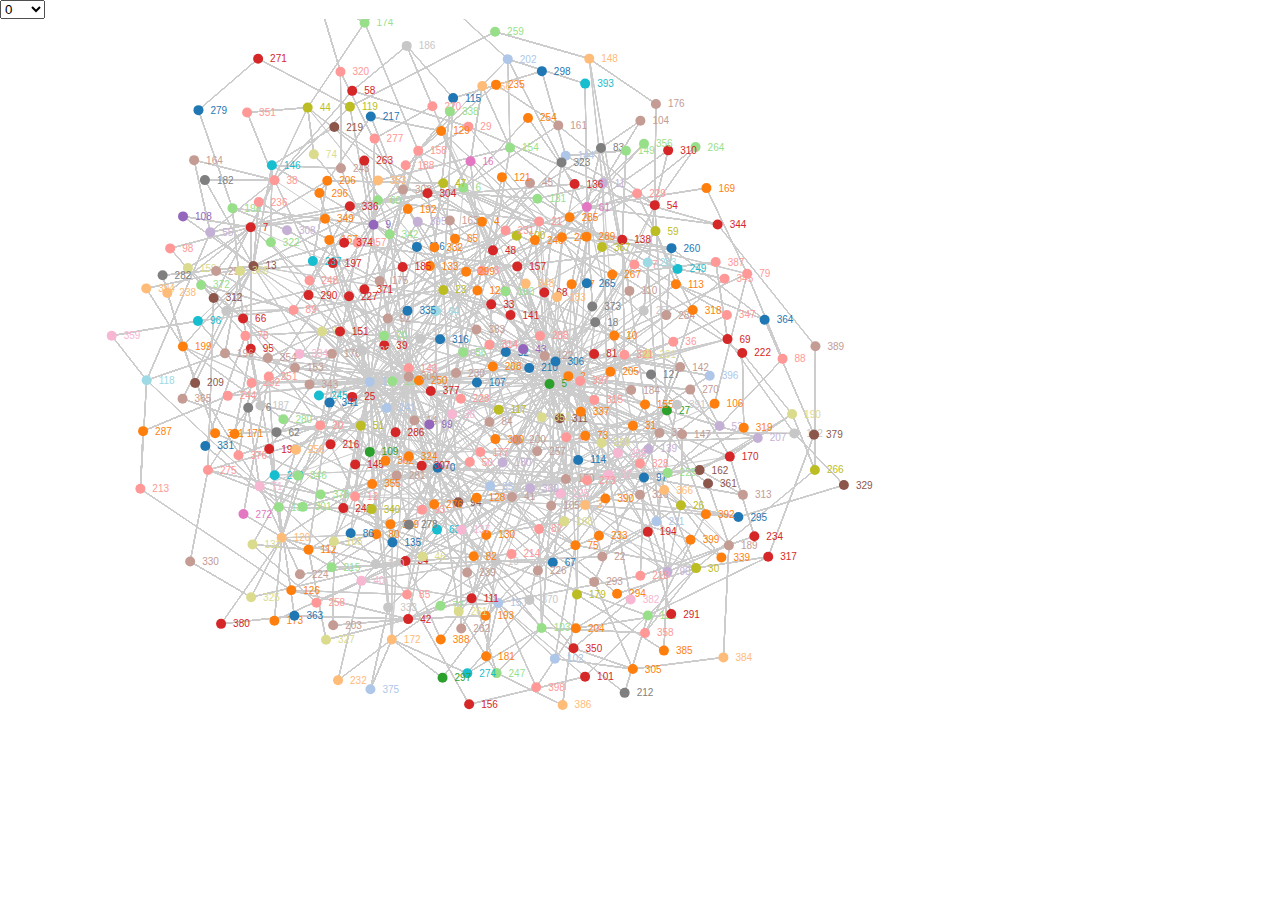
==== index.html @ 227e1dd8 "Added project" ====
<!DOCTYPE html>
<html>
	<head>
		<meta charset="utf-8">
		<meta name="viewport" content="initial-scale=1, maximum-scale=1, user-scalable=no, width=device-width">
		<title></title>

		<link href="css/style.css" rel="stylesheet">

	</head>

	<body>
		<script src="//ajax.googleapis.com/ajax/libs/jquery/1.9.1/jquery.min.js"></script>
		<script src="js/d3.min.js"></script>
		
		<select class="numbers">
		</select>
		
		<script src="js/script.js"></script>	
		
		
		

	</body>
</html>
---- css/style.css ----
* {
	margin:0;
	padding:0;
}

select {
	display:block;
}

.link {
  stroke: #ccc;
}

.node text {
	pointer-events: none;
	font: 10px sans-serif;
	-webkit-touch-callout: none;
	-webkit-user-select: none;
	-khtml-user-select: none;
	-moz-user-select: none;
	-ms-user-select: none;
	user-select: none;
}
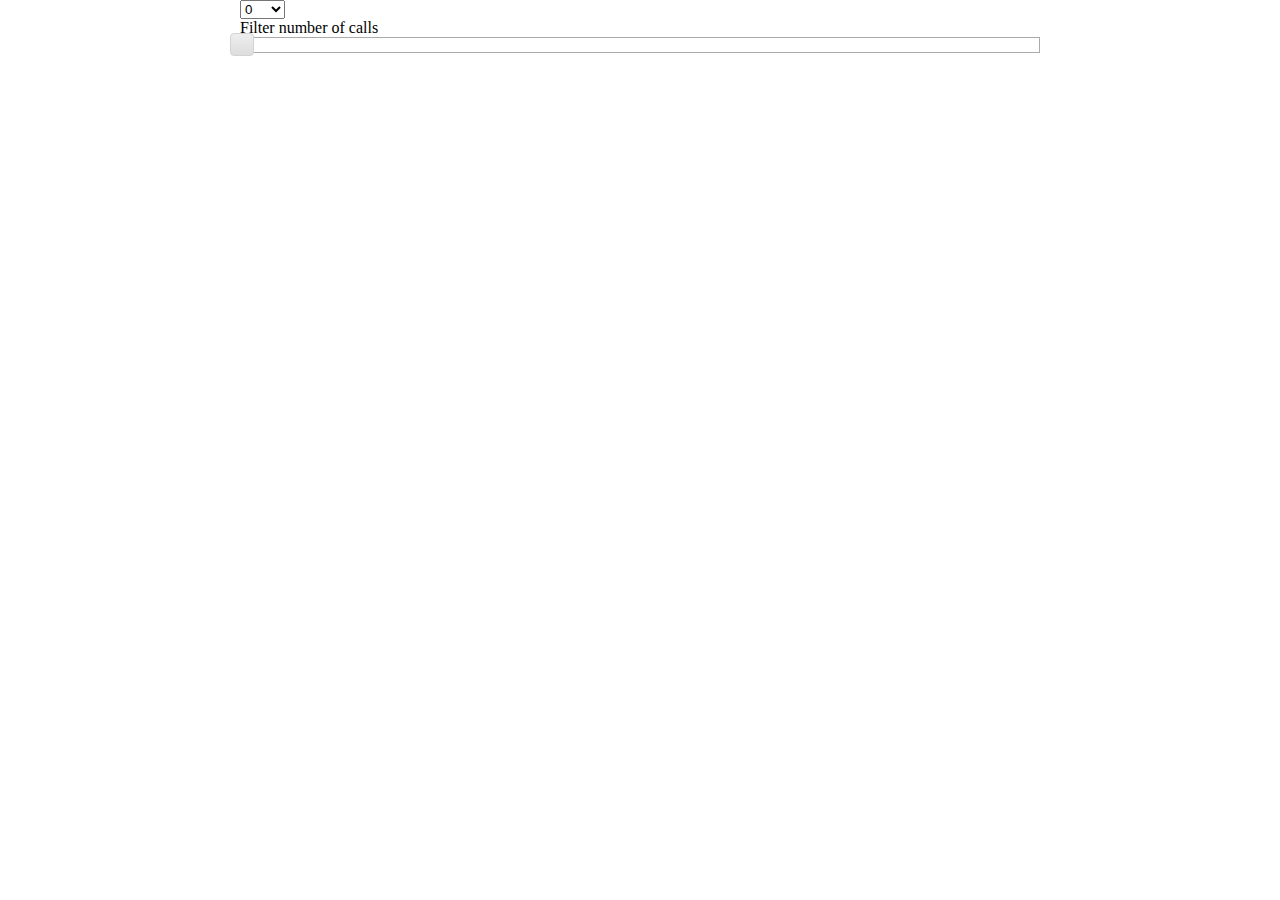
==== commit a12a672a: "Now keeping track of calls per link" ====
--- a/index.html
+++ b/index.html
@@ -3,22 +3,28 @@
 	<head>
 		<meta charset="utf-8">
 		<meta name="viewport" content="initial-scale=1, maximum-scale=1, user-scalable=no, width=device-width">
+		
 		<title></title>
 
 		<link href="css/style.css" rel="stylesheet">
-
+		<link href="css/d3.slider.css" rel="stylesheet">
 	</head>
 
 	<body>
-		<script src="//ajax.googleapis.com/ajax/libs/jquery/1.9.1/jquery.min.js"></script>
-		<script src="js/d3.min.js"></script>
+	
+		<div class="container">
 		
-		<select class="numbers">
-		</select>
+			<script src="js/d3.min.js"></script>
+			<script src="js/d3.slider.js"></script>
+			
+			<select class="numbers">
+			</select>
+			<label>Filter number of calls </label>
+			<div class="slider"></div>
+			
+			<script src="js/script.js"></script>	
 		
-		<script src="js/script.js"></script>	
-		
-		
+		</div>
 		
 
 	</body>
--- a/css/style.css
+++ b/css/style.css
@@ -3,7 +3,16 @@
 	padding:0;
 }
 
+.container {
+	width:800px;
+	margin:0 auto;
+}
+
 select {
+	display:block;
+}
+
+input {
 	display:block;
 }
 
--- a/css/d3.slider.css
+++ b/css/d3.slider.css
@@ -0,0 +1,86 @@
+.d3-slider {
+    position: relative;
+    font-family: Verdana,Arial,sans-serif;
+    font-size: 1.1em;
+    border: 1px solid #aaaaaa;
+    z-index: 2;
+}
+
+.d3-slider-horizontal {
+    height: .8em;
+}  
+
+.d3-slider-range {
+  background:#2980b9;
+  left:0px;
+  right:0px;
+  height: 0.8em;
+  position: absolute;
+}
+
+.d3-slider-range-vertical {
+  background:#2980b9;
+  left:0px;
+  right:0px;
+  position: absolute;
+  top:0;
+}
+
+.d3-slider-vertical {
+    width: .8em;
+    height: 100px;
+}      
+
+.d3-slider-handle {
+    position: absolute;
+    width: 1.2em;
+    height: 1.2em;
+    border: 1px solid #d3d3d3;
+    border-radius: 4px;
+    background: #eee;
+    background: linear-gradient(to bottom, #eee 0%, #ddd 100%);
+    z-index: 3;
+}
+
+.d3-slider-handle:hover {
+    border: 1px solid #999999;
+}
+
+.d3-slider-horizontal .d3-slider-handle {
+    top: -.3em;
+    margin-left: -.6em;
+}
+
+.d3-slider-axis {
+    position: relative;
+    z-index: 1;    
+}
+
+.d3-slider-axis-bottom {
+    top: .8em;
+}
+
+.d3-slider-axis-right {
+    left: .8em;
+}
+
+.d3-slider-axis path {
+    stroke-width: 0;
+    fill: none;
+}
+
+.d3-slider-axis line {
+    fill: none;
+    stroke: #aaa;
+    shape-rendering: crispEdges;
+}
+
+.d3-slider-axis text {
+    font-size: 11px;
+}
+
+.d3-slider-vertical .d3-slider-handle {
+    left: -.25em;
+    margin-left: 0;
+    margin-bottom: -.6em;      
+}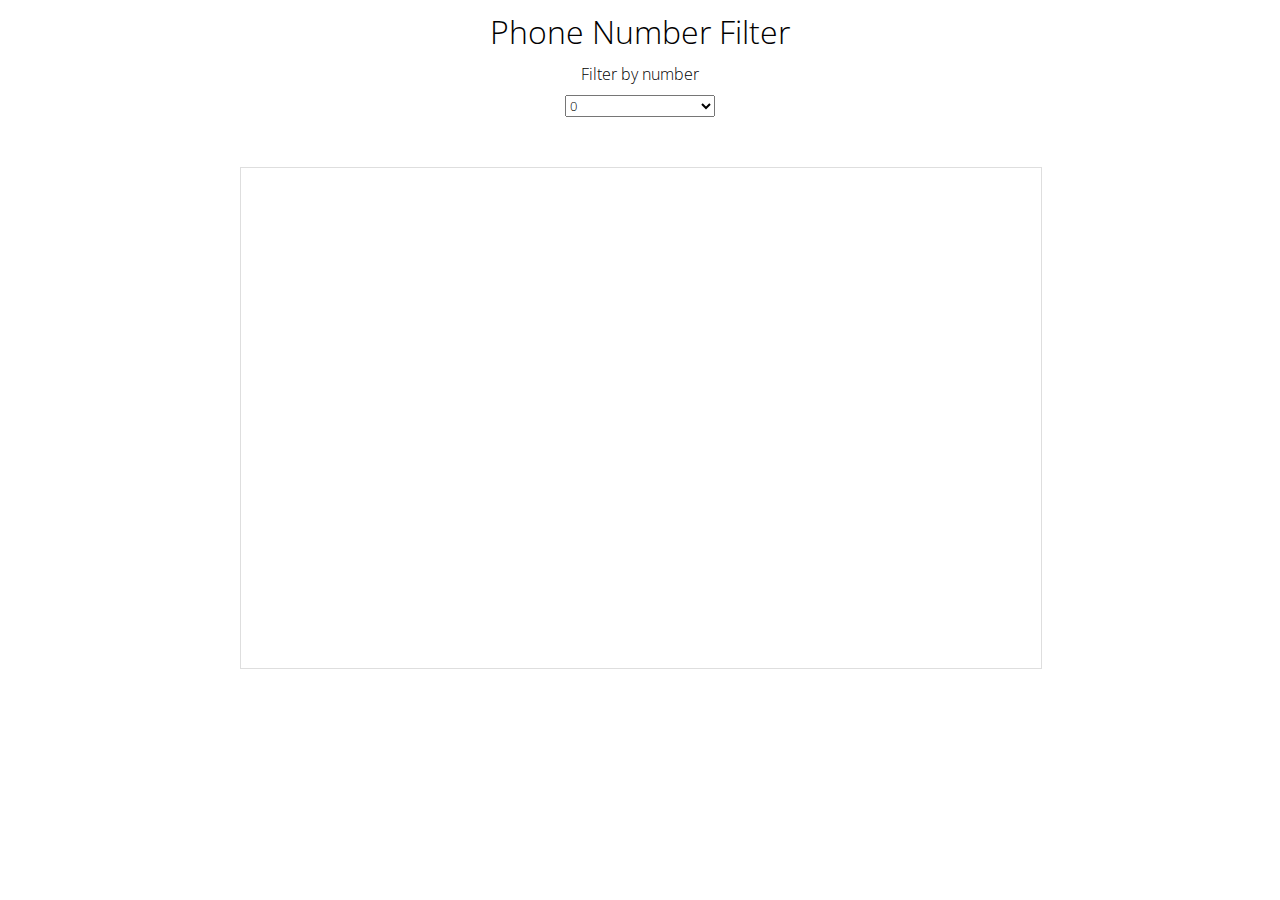
==== commit 2cf4d860: "Refactored code to clean up" ====
--- a/index.html
+++ b/index.html
@@ -5,9 +5,11 @@
 		<meta name="viewport" content="initial-scale=1, maximum-scale=1, user-scalable=no, width=device-width">
 		
 		<title></title>
-
+		
+		<link href='http://fonts.googleapis.com/css?family=Open+Sans:300italic,400italic,600italic,700italic,800italic,400,300,600,700,800' rel='stylesheet' type='text/css'>
+		<link href="css/d3.slider.css" rel="stylesheet">
 		<link href="css/style.css" rel="stylesheet">
-		<link href="css/d3.slider.css" rel="stylesheet">
+	
 	</head>
 
 	<body>
@@ -16,10 +18,11 @@
 		
 			<script src="js/d3.min.js"></script>
 			<script src="js/d3.slider.js"></script>
+			<h1>Phone Number Filter</h1>
+			<label class="numLabel">Filter by number</label>
+			<select class="numbers"></select>
 			
-			<select class="numbers">
-			</select>
-			<label>Filter number of calls </label>
+			<label class="callLabel">Filter number of calls </label>
 			<div class="slider"></div>
 			
 			<script src="js/script.js"></script>	
--- a/css/style.css
+++ b/css/style.css
@@ -1,15 +1,37 @@
 * {
 	margin:0;
 	padding:0;
+	font-family: 'Open Sans', sans-serif;
+	font-weight:100;
 }
 
 .container {
 	width:800px;
-	margin:0 auto;
+	margin:10px auto 0 auto;
+}
+
+.container > svg {
+	border:1px solid #DEDEDE;
+}
+
+h1 {
+	font-weight:100;
+	text-align:center;
+}
+
+.callLabel,
+.numLabel {
+	display:block;
+	margin:10px 0;
+	text-align:center;
+
 }
 
 select {
 	display:block;
+	margin-top:10px;
+	margin:0 auto 20px auto;
+	width:150px;
 }
 
 input {
@@ -22,7 +44,7 @@
 
 .node text {
 	pointer-events: none;
-	font: 10px sans-serif;
+	font: 11px sans-serif;
 	-webkit-touch-callout: none;
 	-webkit-user-select: none;
 	-khtml-user-select: none;
@@ -30,3 +52,12 @@
 	-ms-user-select: none;
 	user-select: none;
 }
+
+.slider  {
+	margin-bottom:50px;
+}
+
+.d3-slider-handle {
+	background:#FFB8C4;
+	border:1px solid #FF526F;
+}